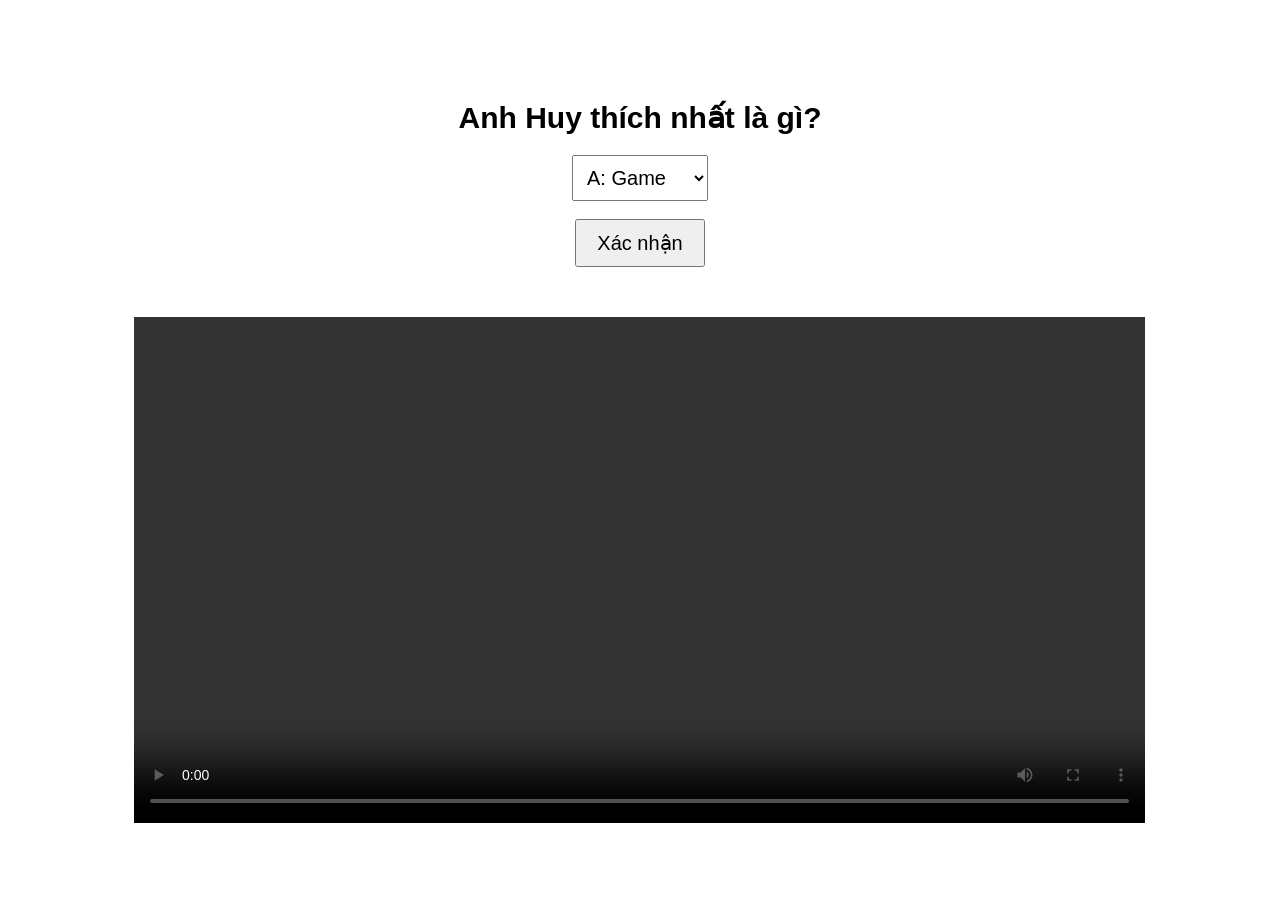
==== templates/index.html @ 82bfeae0 "Add index.html for user interaction and video display" ====
<!DOCTYPE html>
<html lang="vi">
<head>
    <meta charset="UTF-8">
    <title>Xác nhận</title>
</head>
    <body style="text-align: center; font-family: Arial; margin-top: 100px;">
        <h1 style="font-size: 30px;">Anh Huy thích nhất là gì?</h1>
        
        <select id="answer" style="font-size: 20px; padding: 10px;">
            <option value="A">A: Game</option>
            <option value="B">B: Gái</option>
            <option value="C">C: Câu cá</option>
            <option value="D">D: Nuôi cá</option>
        </select>
        
        <br><br>
        
        <button onclick="checkAnswer()" style="font-size: 20px; padding: 10px 20px;">Xác nhận</button>


    <script>
        function checkAnswer() {
            var choice = document.getElementById("answer").value;
            if (choice == "B") {
                window.location.href = "/content";
            } else {
                alert("Sai rồi! Thử lại đi.");
            }
        }
    </script>
</body><div style="text-align: center; margin-top: 50px;">
    <video width="80%" controls>
        <source src="{{ url_for('static', filename='s.mp4') }}" type="video/mp4">
    </video>
</div>

</html>
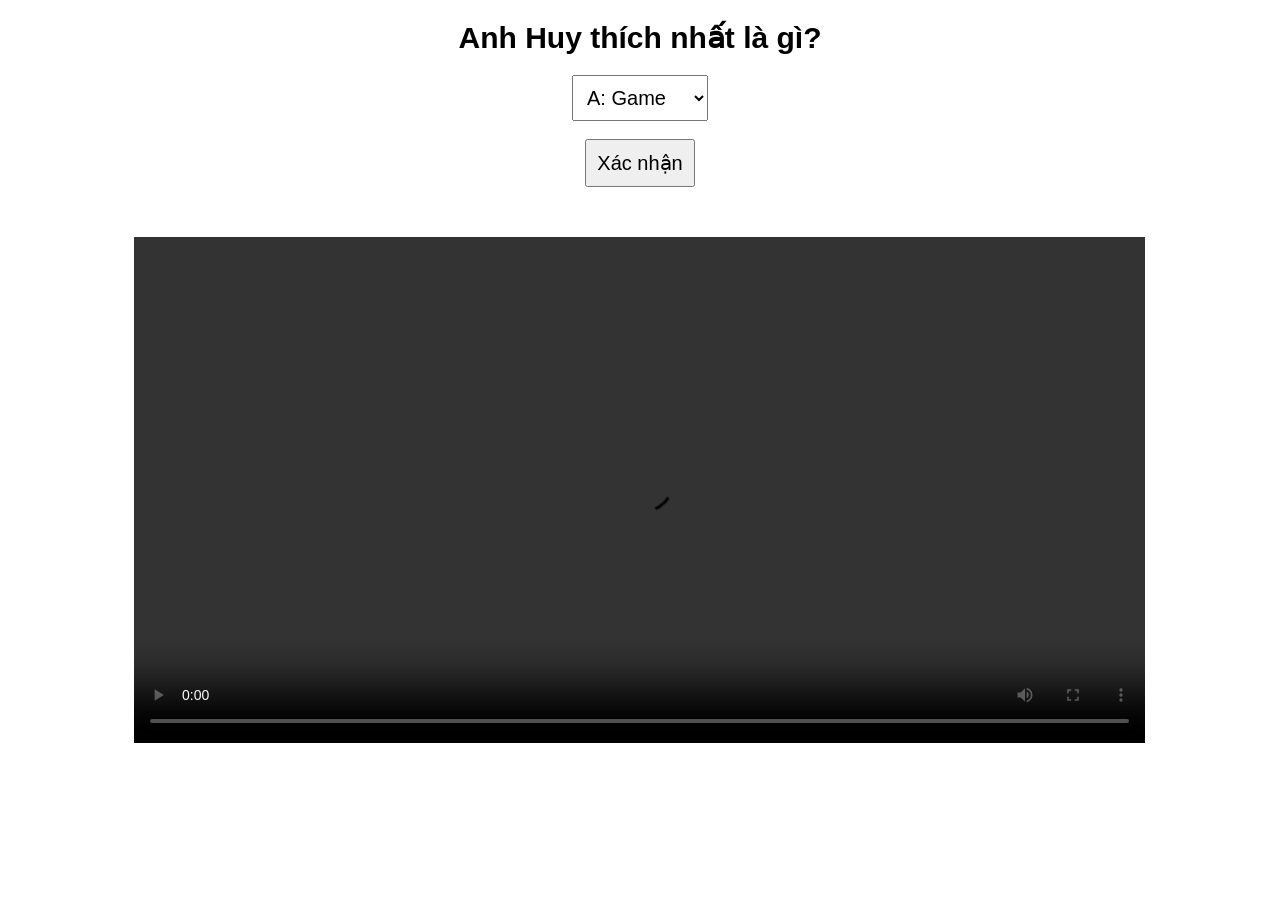
==== commit 17a31fc4: "Add index.html for confirmation page" ====
--- a/templates/index.html
+++ b/templates/index.html
@@ -4,35 +4,37 @@
     <meta charset="UTF-8">
     <title>Xác nhận</title>
 </head>
-    <body style="text-align: center; font-family: Arial; margin-top: 100px;">
-        <h1 style="font-size: 30px;">Anh Huy thích nhất là gì?</h1>
-        
-        <select id="answer" style="font-size: 20px; padding: 10px;">
-            <option value="A">A: Game</option>
-            <option value="B">B: Gái</option>
-            <option value="C">C: Câu cá</option>
-            <option value="D">D: Nuôi cá</option>
-        </select>
-        
-        <br><br>
-        
-        <button onclick="checkAnswer()" style="font-size: 20px; padding: 10px 20px;">Xác nhận</button>
+<body style="text-align: center; font-family: Arial;">
 
+    <h1 style="font-size: 30px;">Anh Huy thích nhất là gì?</h1>
+    
+    <select id="answer" style="font-size: 20px; padding: 10px;">
+        <option value="A">A: Game</option>
+        <option value="B">B: Gái</option>
+        <option value="C">C: Câu cá</option>
+        <option value="D">D: Nuôi cá</option>
+    </select>
+    
+    <br><br>
+    
+    <button onclick="checkAnswer()" style="font-size: 20px; padding: 10px;">Xác nhận</button>
 
     <script>
-        function checkAnswer() {
-            var choice = document.getElementById("answer").value;
-            if (choice == "B") {
-                window.location.href = "/content";
-            } else {
-                alert("Sai rồi! Thử lại đi.");
-            }
+    function checkAnswer() {
+        var choice = document.getElementById("answer").value;
+        if (choice == "B") {
+            window.location.href = "/content";
+        } else {
+            alert("Sai rồi! Thử lại đi.");
         }
+    }
     </script>
-</body><div style="text-align: center; margin-top: 50px;">
-    <video width="80%" controls>
-        <source src="{{ url_for('static', filename='s.mp4') }}" type="video/mp4">
-    </video>
-</div>
 
+    <div style="text-align: center; margin-top: 50px;">
+        <video width="80%" controls>
+            <source src="/d.mp4" type="video/mp4">
+        </video>
+    </div>
+
+</body>
 </html>
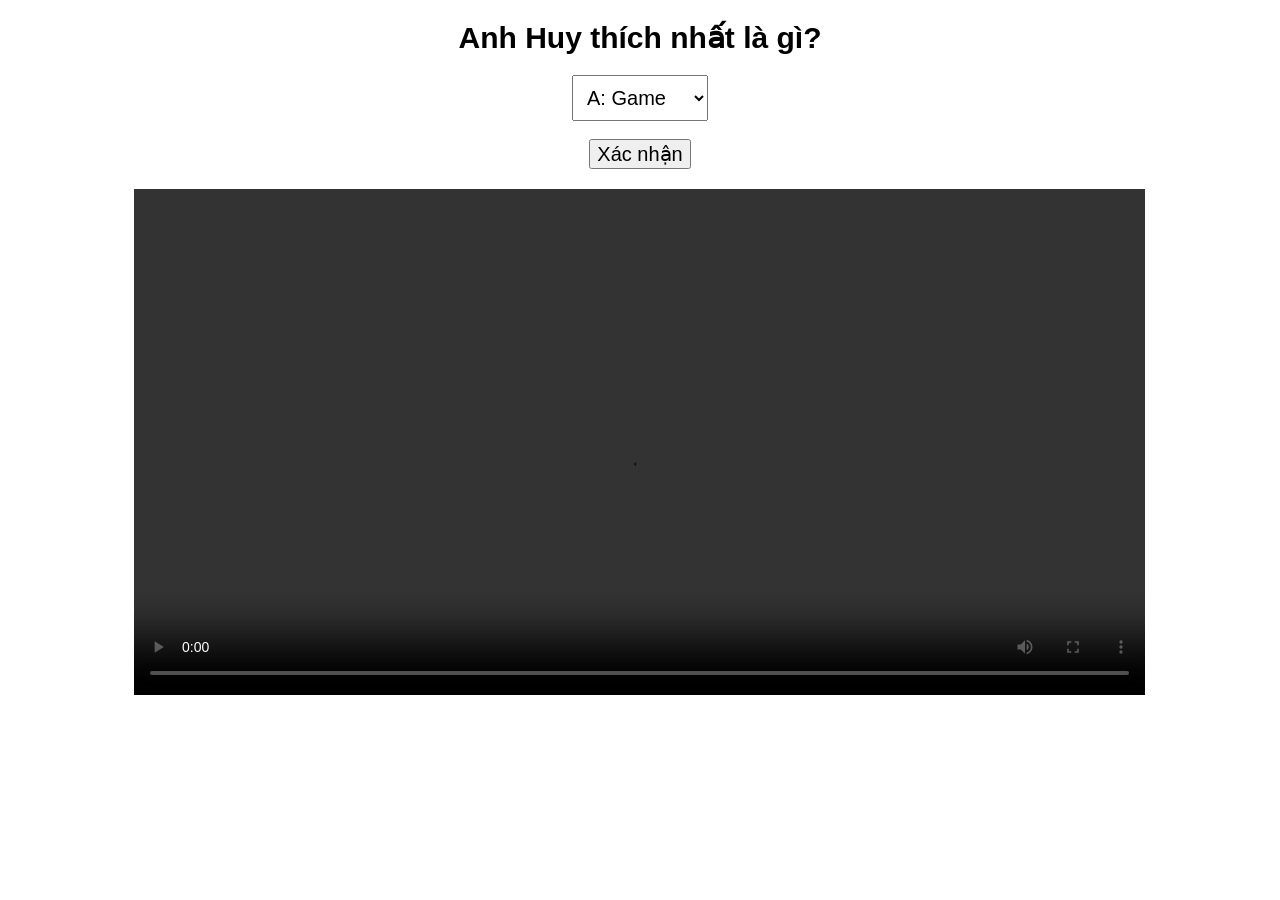
==== commit 3ed85b87: "Create index.html" ====
--- a/templates/index.html
+++ b/templates/index.html
@@ -16,10 +16,10 @@
     </select>
     
     <br><br>
-    
-    <button onclick="checkAnswer()" style="font-size: 20px; padding: 10px;">Xác nhận</button>
 
-    <script>
+<button onclick="checkAnswer()" style="font-size: 20px;">Xác nhận</button>
+
+<script>
     function checkAnswer() {
         var choice = document.getElementById("answer").value;
         if (choice == "B") {
@@ -28,13 +28,14 @@
             alert("Sai rồi! Thử lại đi.");
         }
     }
-    </script>
+</script>
 
-    <div style="text-align: center; margin-top: 50px;">
-        <video width="80%" controls>
-            <source src="/d.mp4" type="video/mp4">
-        </video>
-    </div>
-
+<div style="text-align: center; margin-top: 20px;">
+    <video width="80%" controls>
+        <source src="/s.mp4" type="video/mp4">
+    </video>
+</div>
+  
+  
 </body>
 </html>
